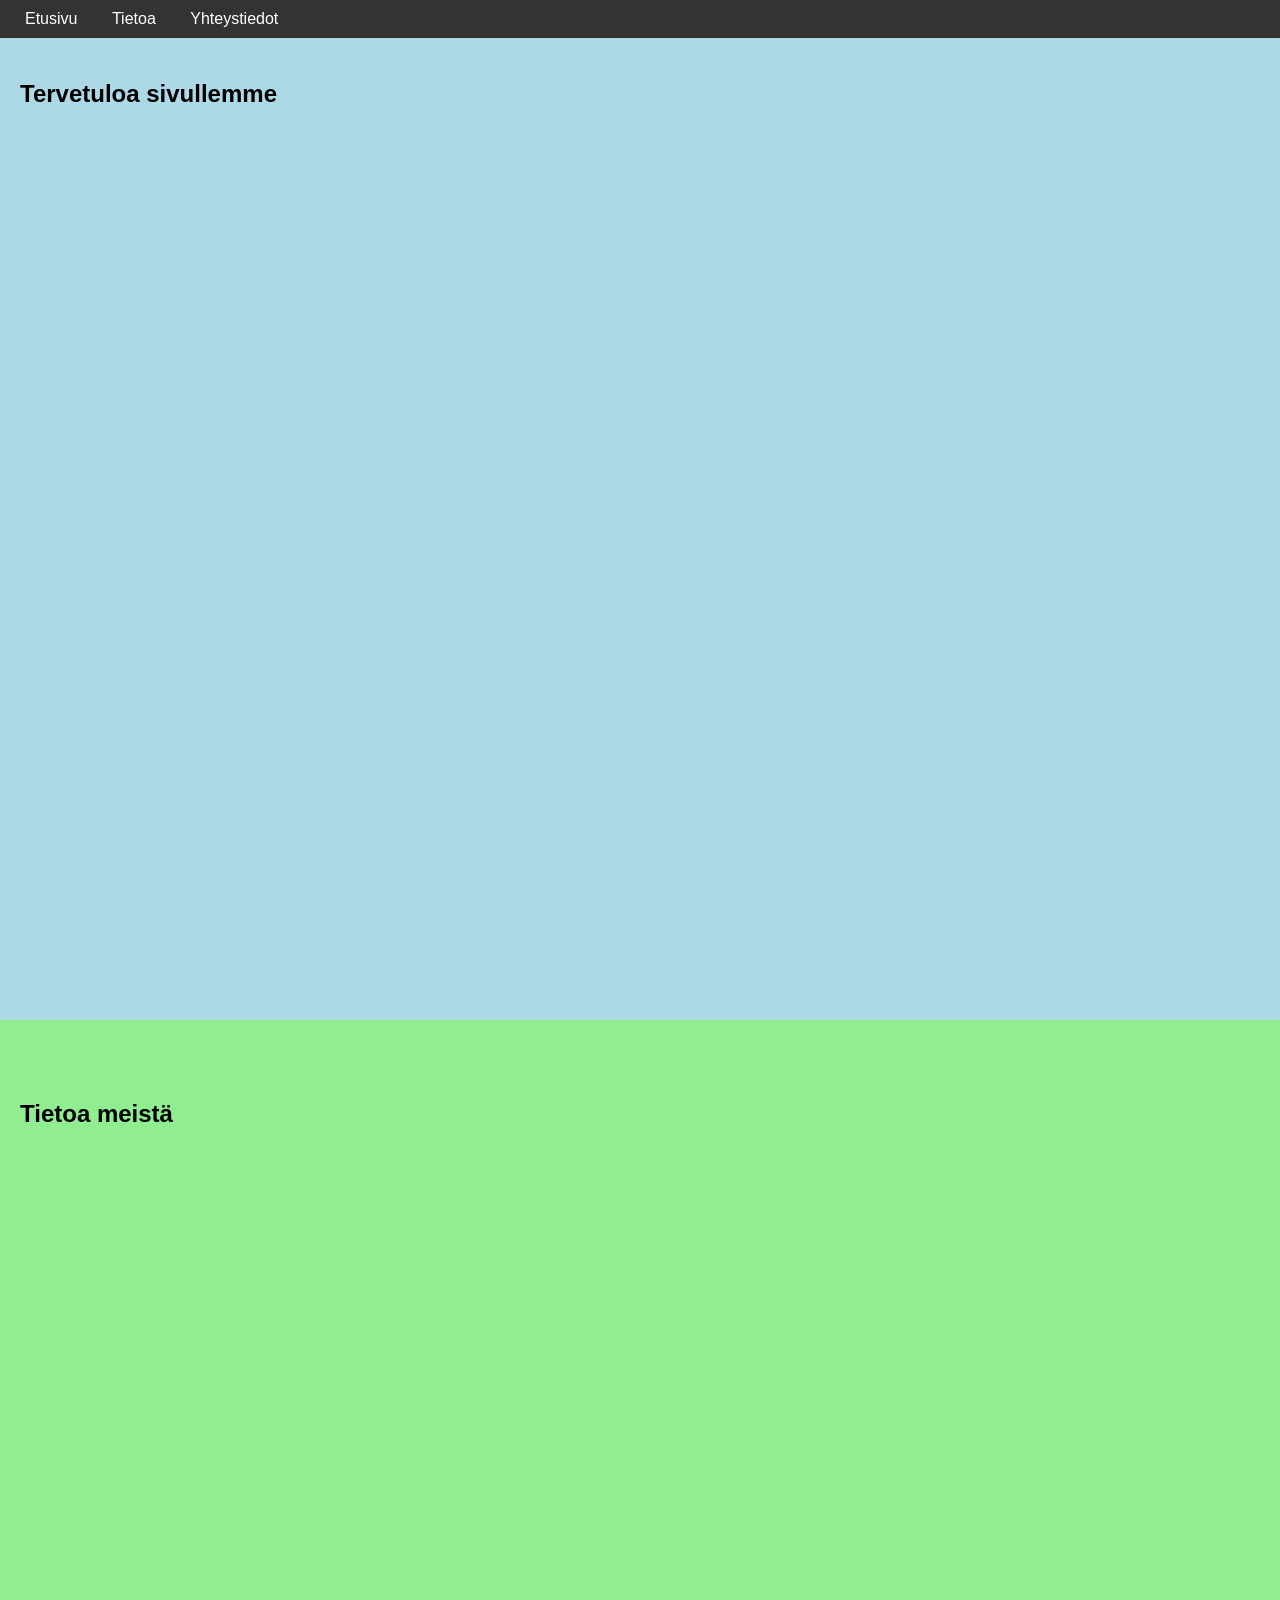
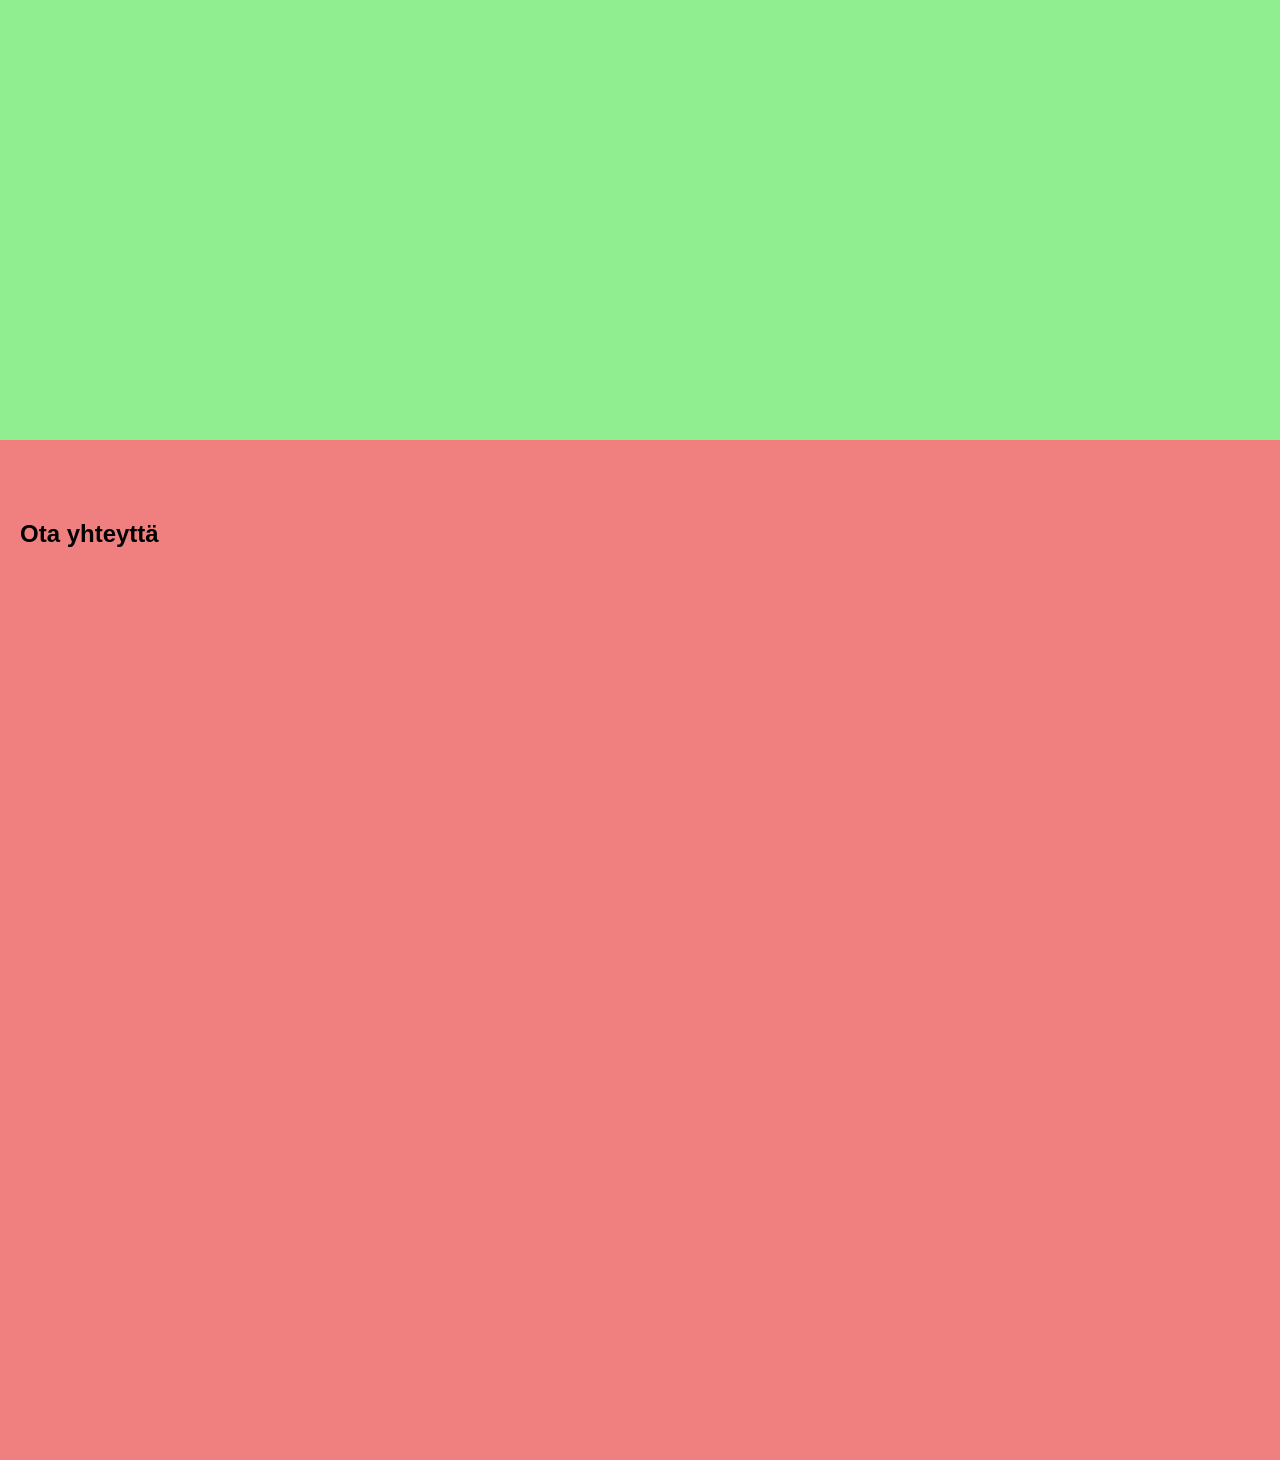
==== index.html @ 6ab90955 "Create index.html" ====
<!DOCTYPE html>
<html lang="fi">
<head>
    <meta charset="UTF-8">
    <meta name="viewport" content="width=device-width, initial-scale=1.0">
    <title>Single Page Website</title>
    <style>
        body { font-family: Arial, sans-serif; margin: 0; padding: 0; }
        nav { background: #333; padding: 10px; position: fixed; width: 100%; top: 0; left: 0; }
        nav a { color: white; margin: 0 15px; text-decoration: none; }
        section { height: 100vh; padding: 60px 20px; }
        .hero { background: lightblue; }
        .about { background: lightgreen; }
        .contact { background: lightcoral; }
    </style>
</head>
<body>
    <nav>
        <a href="#hero">Etusivu</a>
        <a href="#about">Tietoa</a>
        <a href="#contact">Yhteystiedot</a>
    </nav>
    <section id="hero" class="hero">
        <h1>Tervetuloa sivullemme</h1>
    </section>
    <section id="about" class="about">
        <h1>Tietoa meistä</h1>
    </section>
    <section id="contact" class="contact">
        <h1>Ota yhteyttä</h1>
    </section>
    <script>
        document.querySelectorAll('nav a').forEach(anchor => {
            anchor.addEventListener('click', function(e) {
                e.preventDefault();
                document.querySelector(this.getAttribute('href')).scrollIntoView({
                    behavior: 'smooth'
                });
            });
        });
    </script>
</body>
</html>
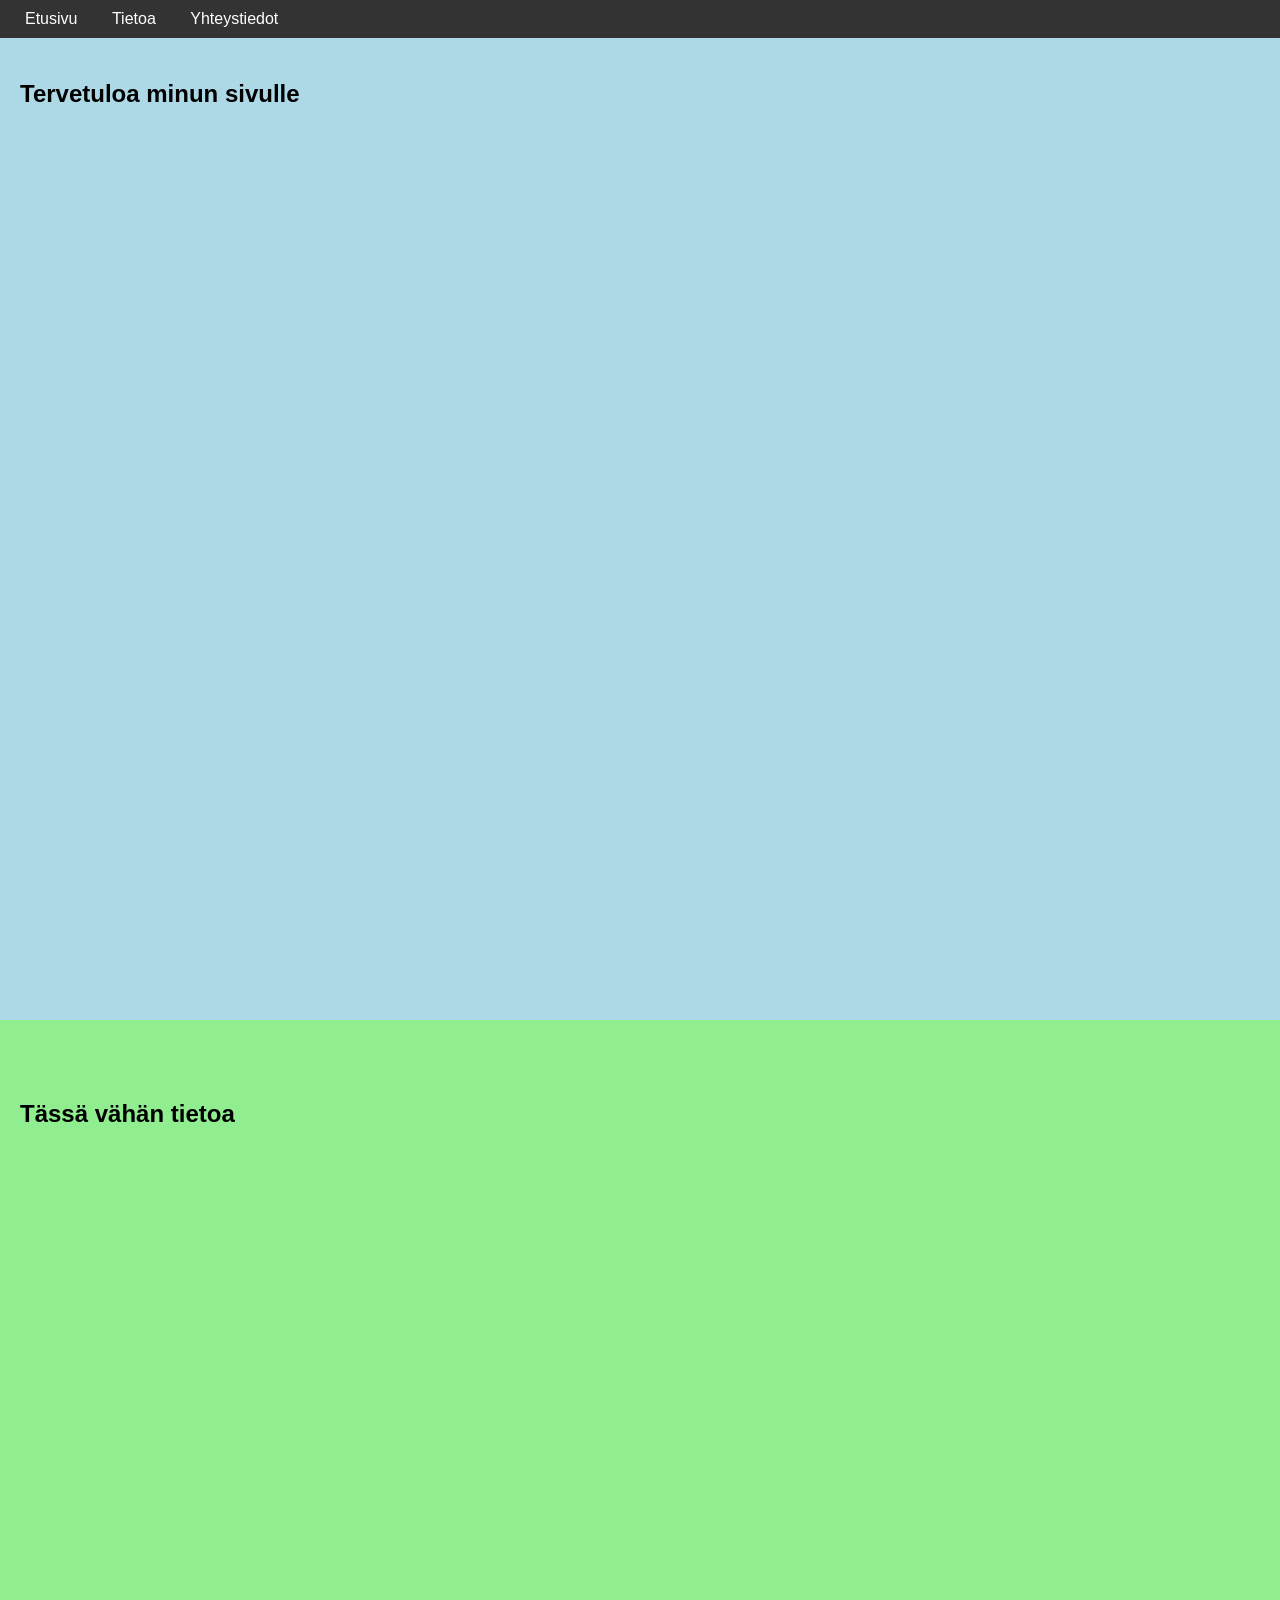
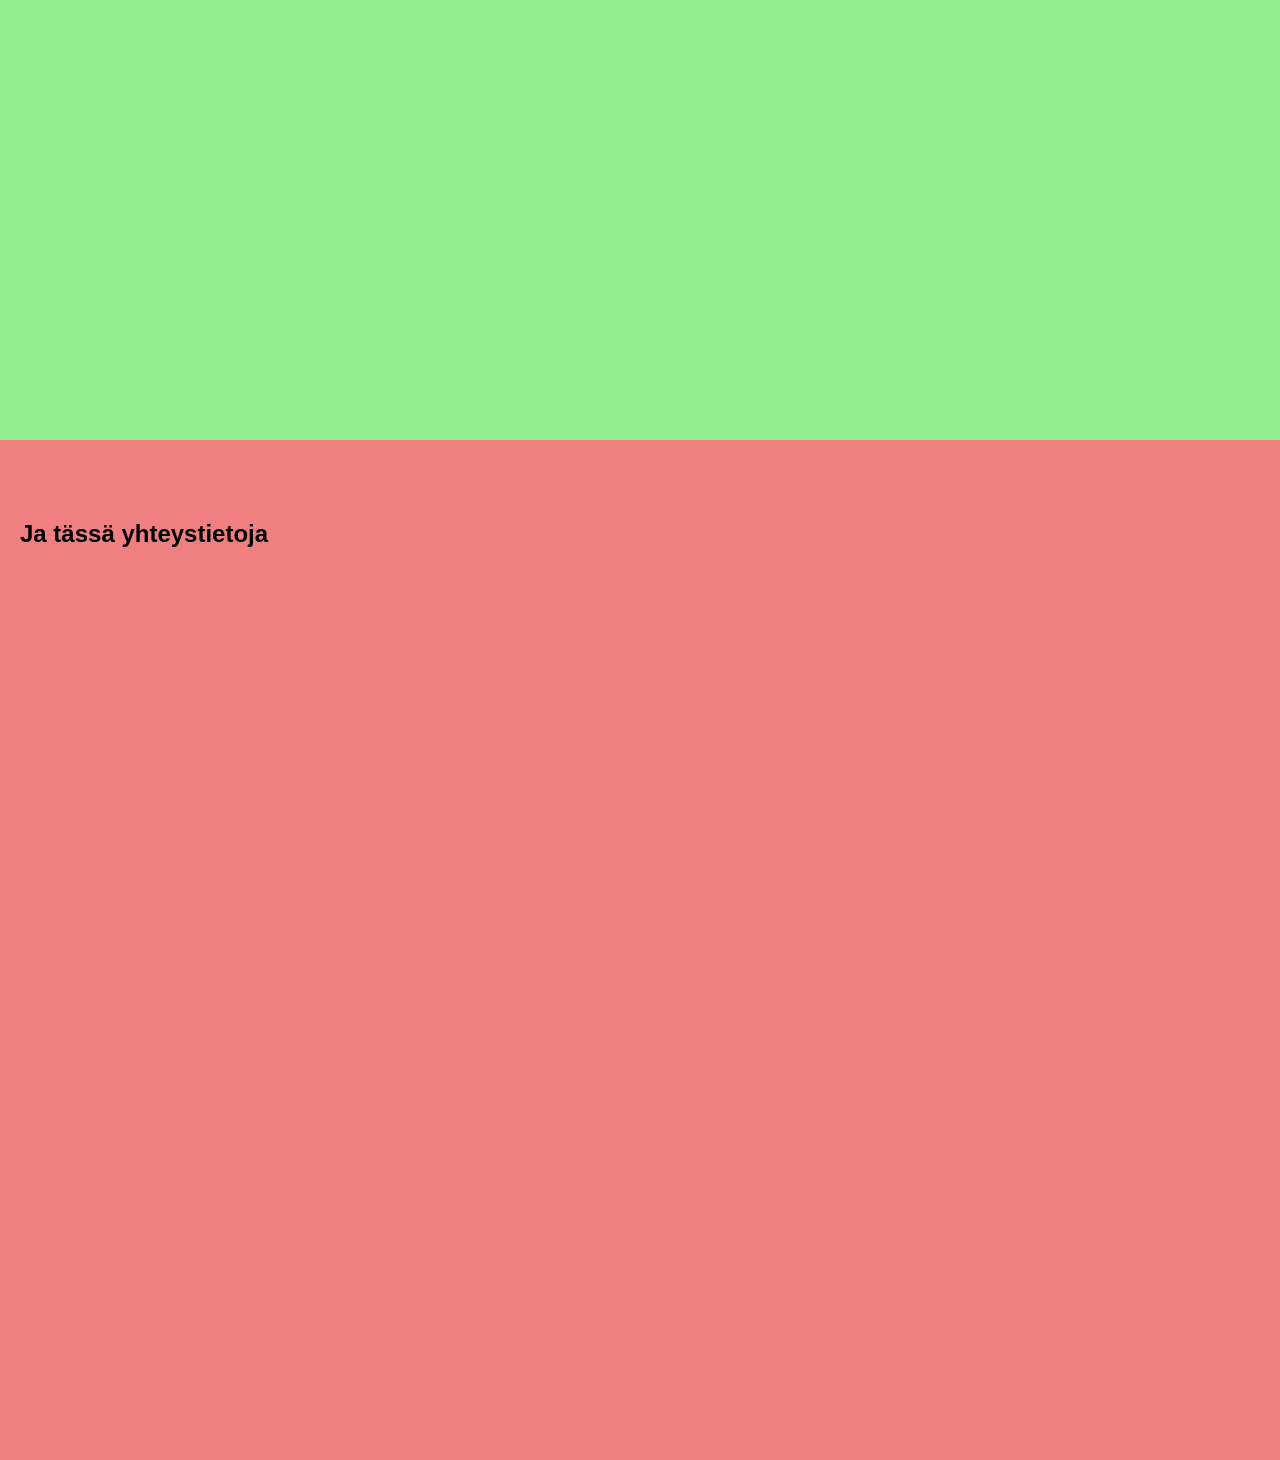
==== commit 2293b666: "Update index.html" ====
--- a/index.html
+++ b/index.html
@@ -21,13 +21,13 @@
         <a href="#contact">Yhteystiedot</a>
     </nav>
     <section id="hero" class="hero">
-        <h1>Tervetuloa sivullemme</h1>
+        <h1>Tervetuloa minun sivulle</h1>
     </section>
     <section id="about" class="about">
-        <h1>Tietoa meistä</h1>
+        <h1>Tässä vähän tietoa</h1>
     </section>
     <section id="contact" class="contact">
-        <h1>Ota yhteyttä</h1>
+        <h1>Ja tässä yhteystietoja</h1>
     </section>
     <script>
         document.querySelectorAll('nav a').forEach(anchor => {
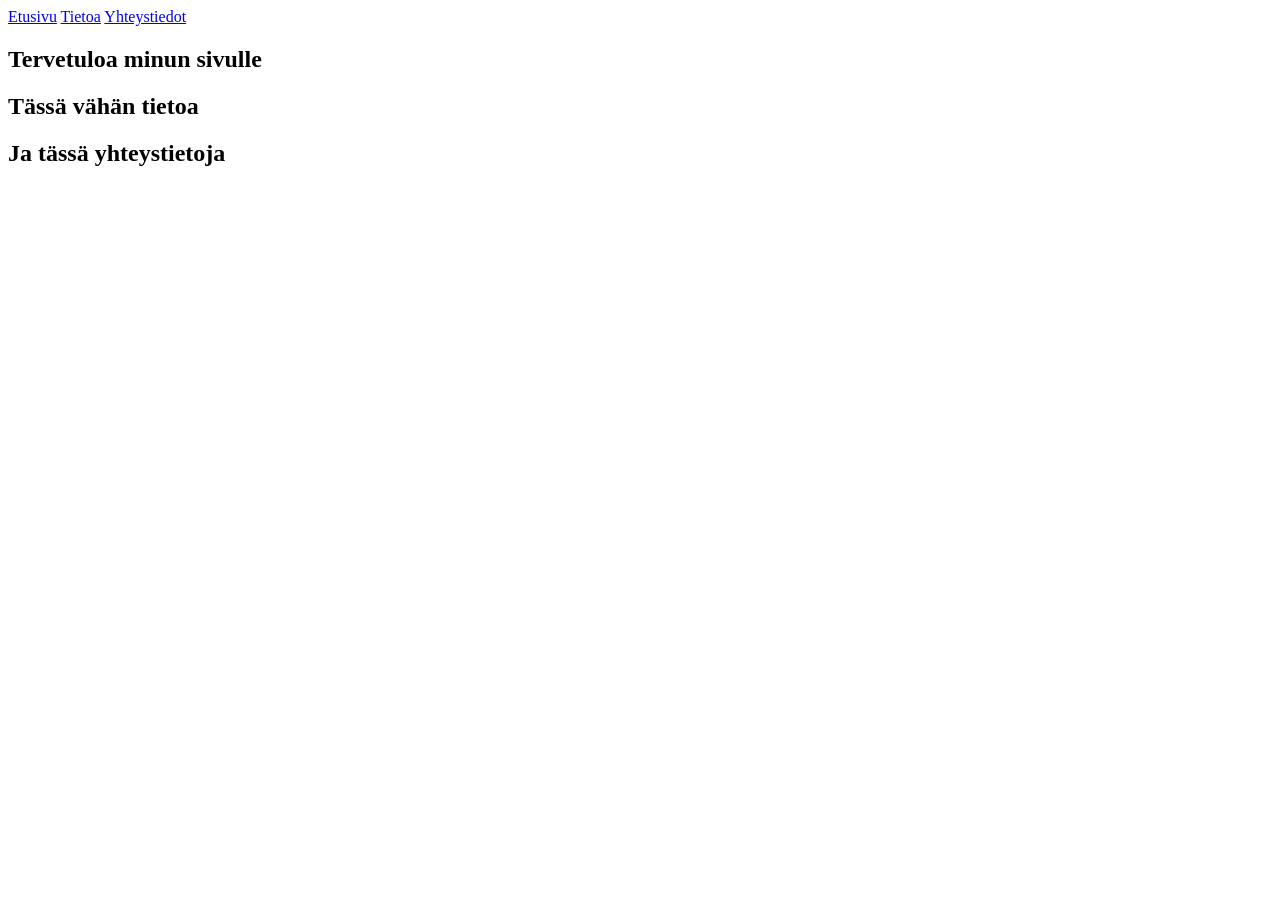
==== commit 69ad3817: "Update index.html" ====
--- a/index.html
+++ b/index.html
@@ -4,15 +4,7 @@
     <meta charset="UTF-8">
     <meta name="viewport" content="width=device-width, initial-scale=1.0">
     <title>Single Page Website</title>
-    <style>
-        body { font-family: Arial, sans-serif; margin: 0; padding: 0; }
-        nav { background: #333; padding: 10px; position: fixed; width: 100%; top: 0; left: 0; }
-        nav a { color: white; margin: 0 15px; text-decoration: none; }
-        section { height: 100vh; padding: 60px 20px; }
-        .hero { background: lightblue; }
-        .about { background: lightgreen; }
-        .contact { background: lightcoral; }
-    </style>
+    <link rel="stylesheet" href="styles.css">
 </head>
 <body>
     <nav>
@@ -29,15 +21,6 @@
     <section id="contact" class="contact">
         <h1>Ja tässä yhteystietoja</h1>
     </section>
-    <script>
-        document.querySelectorAll('nav a').forEach(anchor => {
-            anchor.addEventListener('click', function(e) {
-                e.preventDefault();
-                document.querySelector(this.getAttribute('href')).scrollIntoView({
-                    behavior: 'smooth'
-                });
-            });
-        });
-    </script>
+    <script src="script.js"></script>
 </body>
 </html>
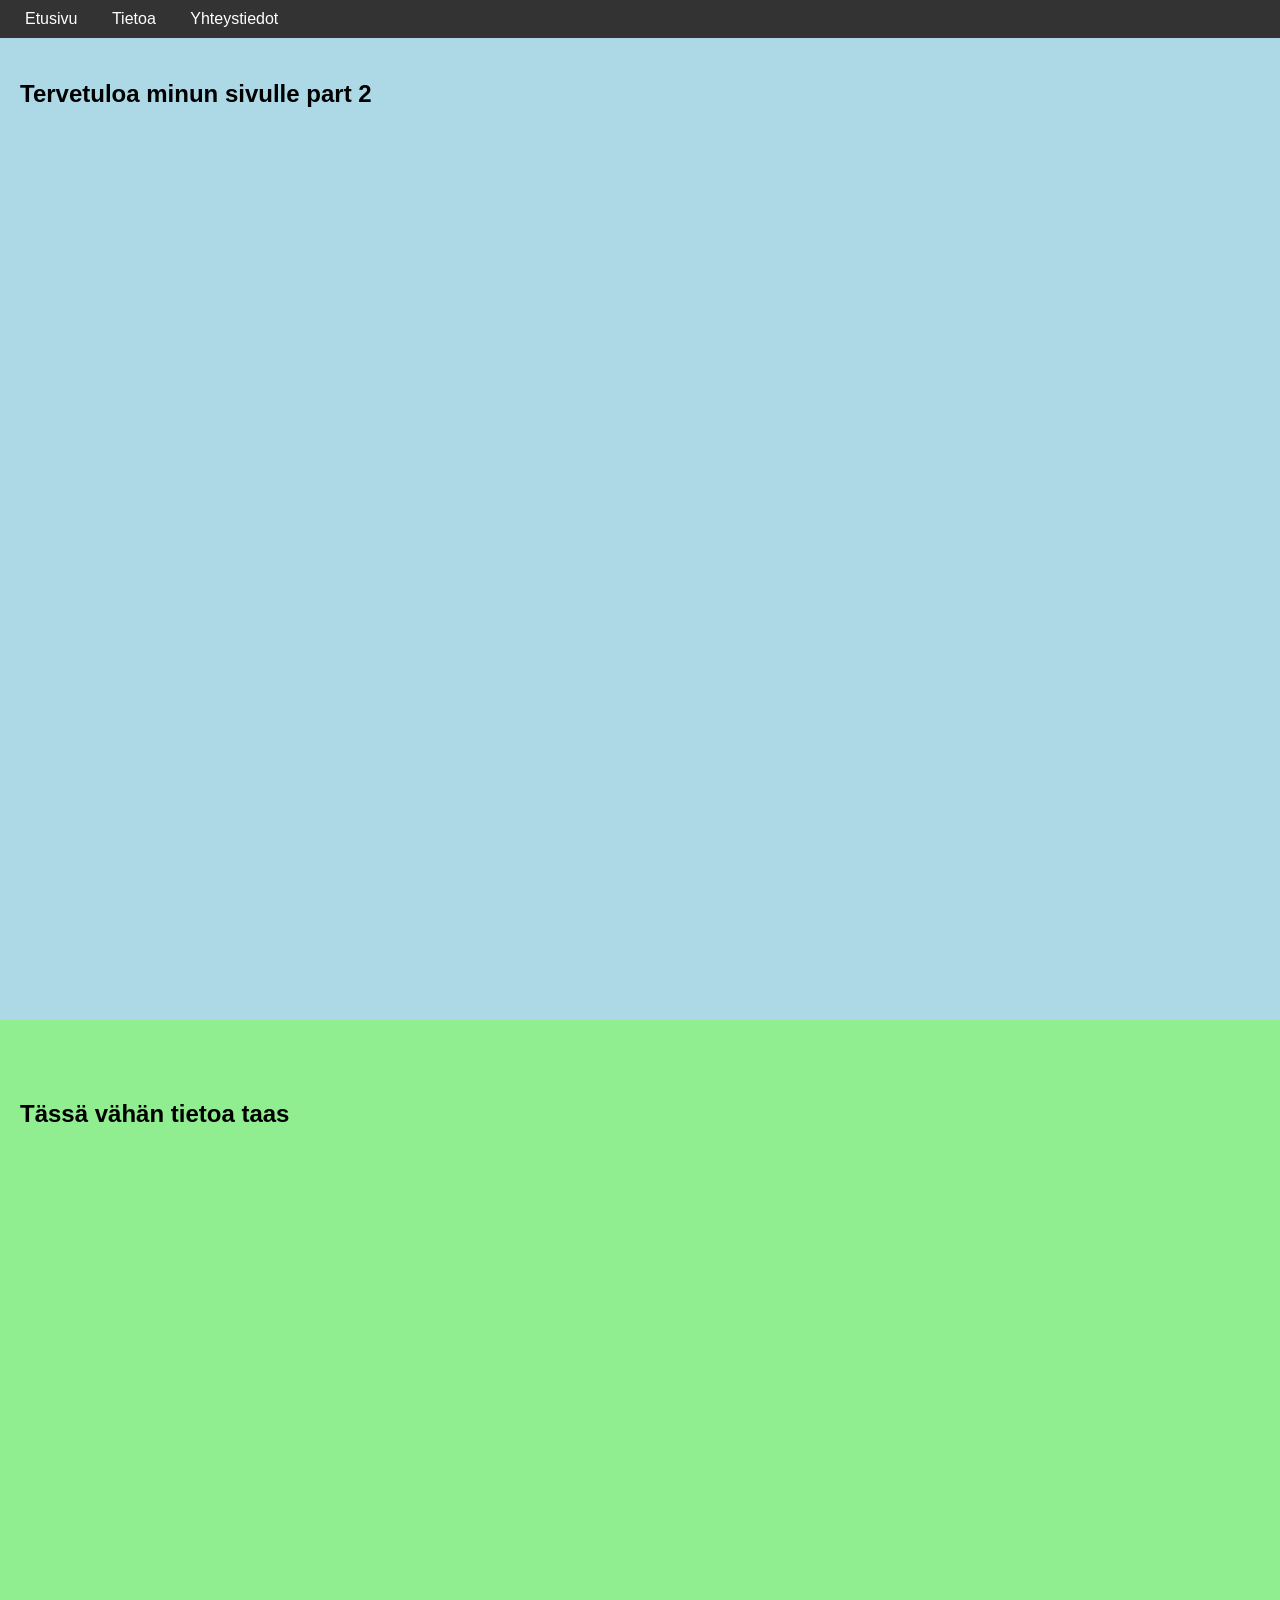
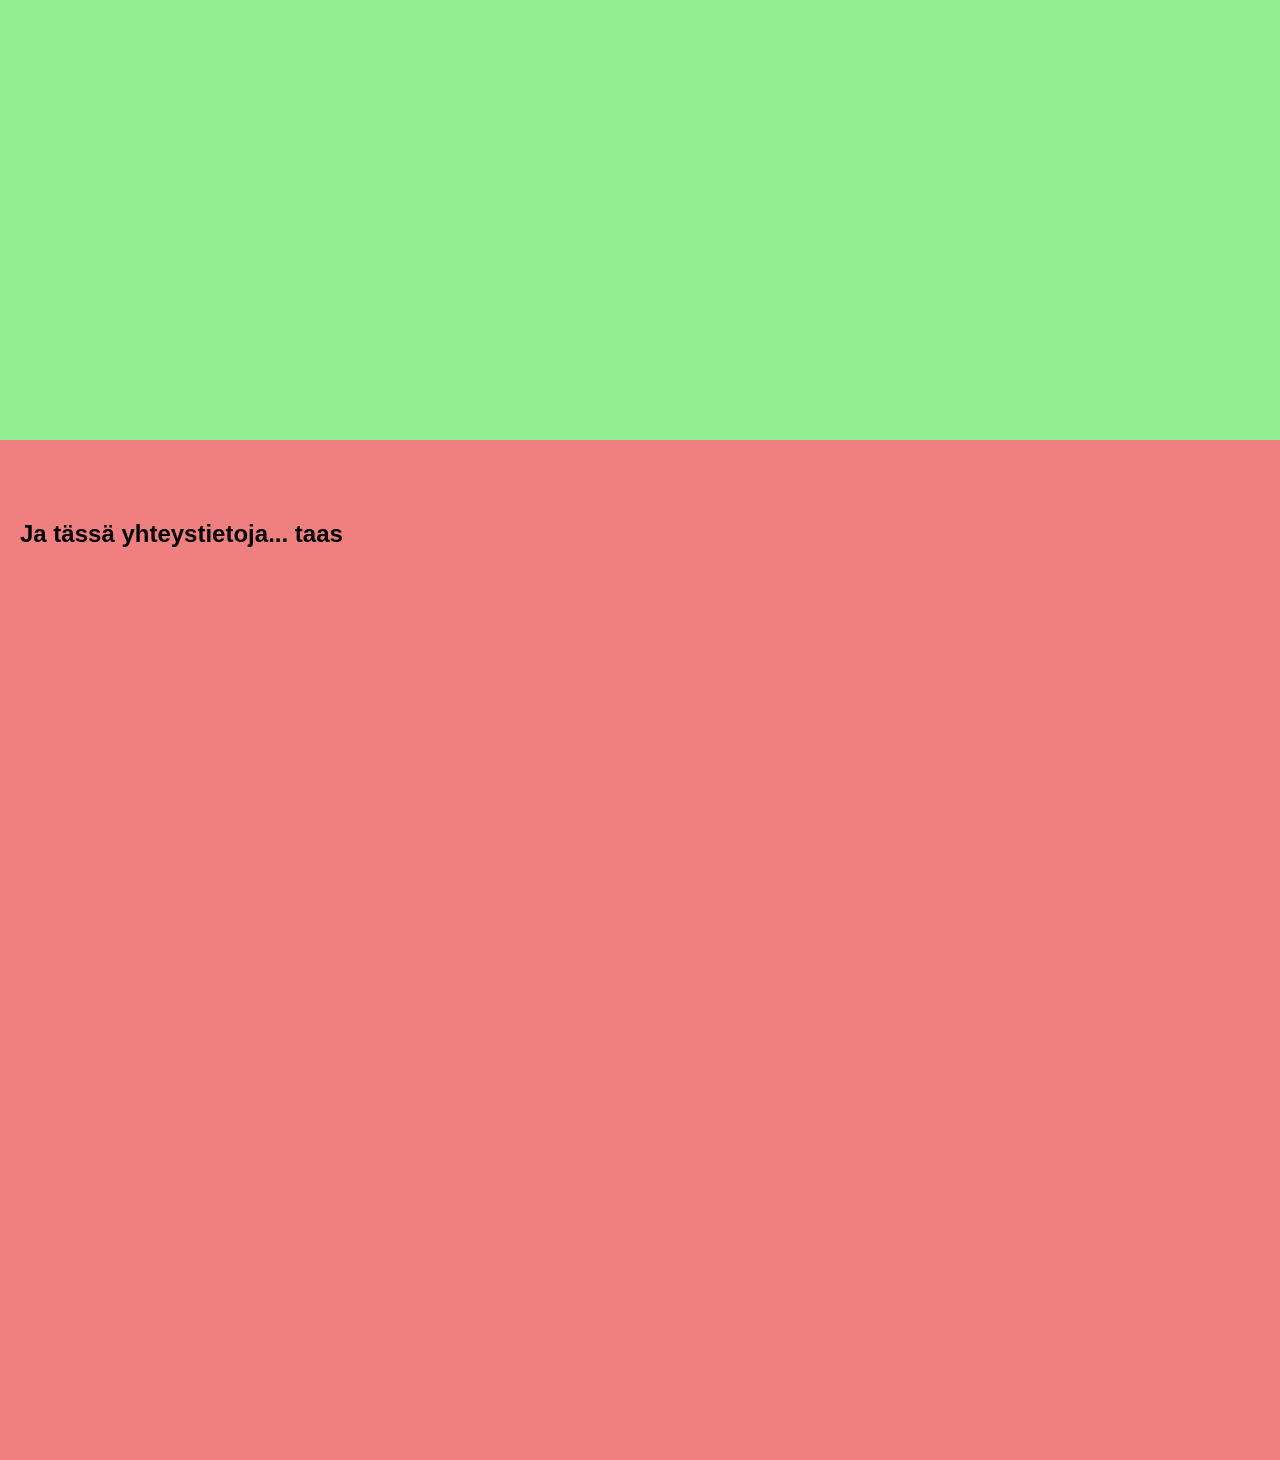
==== commit 4f15c809: "Update index.html" ====
--- a/index.html
+++ b/index.html
@@ -13,13 +13,13 @@
         <a href="#contact">Yhteystiedot</a>
     </nav>
     <section id="hero" class="hero">
-        <h1>Tervetuloa minun sivulle</h1>
+        <h1>Tervetuloa minun sivulle part 2</h1>
     </section>
     <section id="about" class="about">
-        <h1>Tässä vähän tietoa</h1>
+        <h1>Tässä vähän tietoa taas</h1>
     </section>
     <section id="contact" class="contact">
-        <h1>Ja tässä yhteystietoja</h1>
+        <h1>Ja tässä yhteystietoja... taas</h1>
     </section>
     <script src="script.js"></script>
 </body>
--- a/styles.css
+++ b/styles.css
@@ -0,0 +1,7 @@
+body { font-family: Arial, sans-serif; margin: 0; padding: 0; }
+nav { background: #333; padding: 10px; position: fixed; width: 100%; top: 0; left: 0; }
+nav a { color: white; margin: 0 15px; text-decoration: none; }
+section { height: 100vh; padding: 60px 20px; }
+.hero { background: lightblue; }
+.about { background: lightgreen; }
+.contact { background: lightcoral; }
